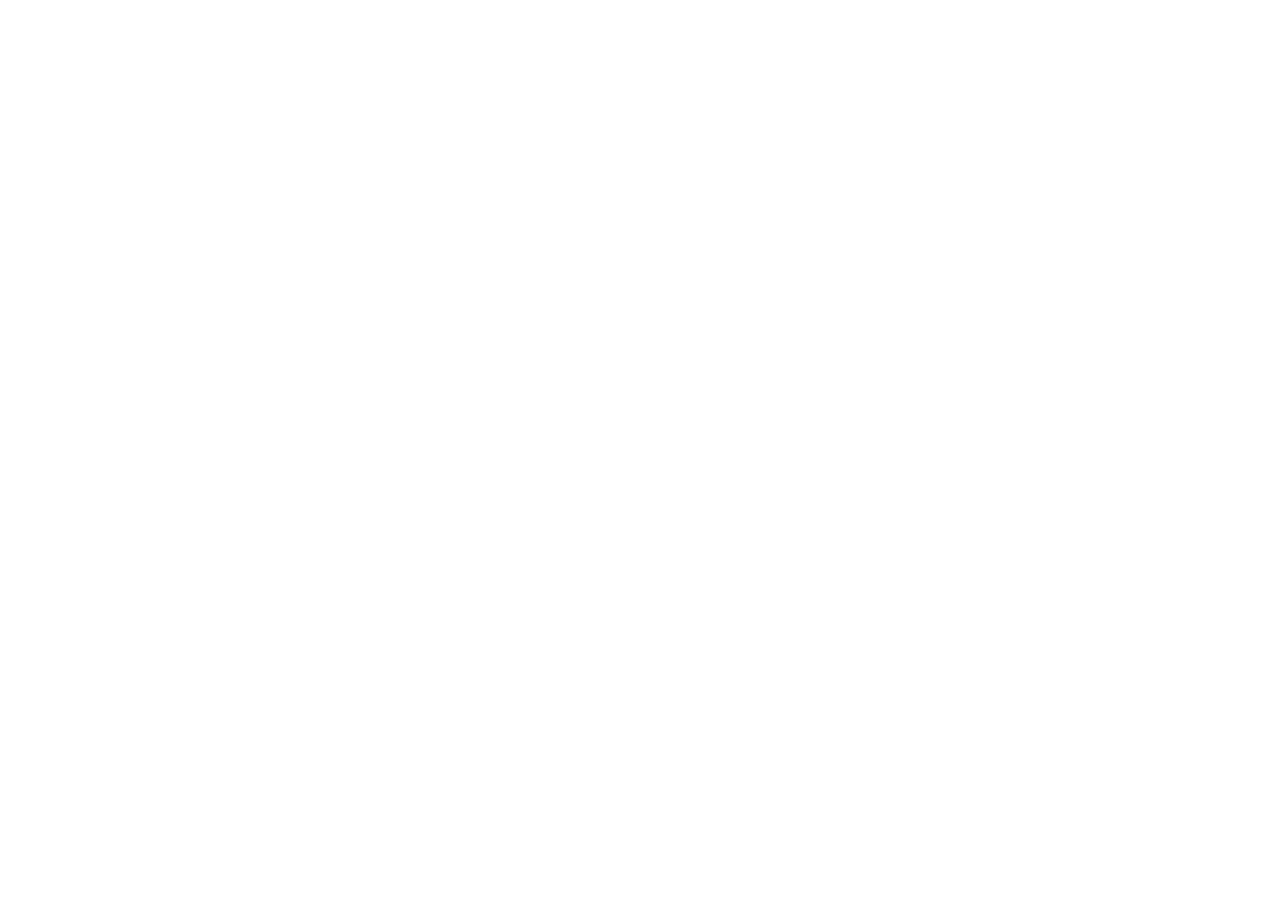
==== basic-javascript-projects/Project1_expressions_alert/index.html @ ce82438d "add js file structure" ====
<!DOCTYPE html>
<html lang="en">
<head>
    <meta charset="UTF-8">
    <meta name="viewport" content="width=device-width, initial-scale=1.0">
    <title>Alert</title>
</head>
<body>
    
    <script>
        alert("Hello World")
    </script>
</body>
</html>
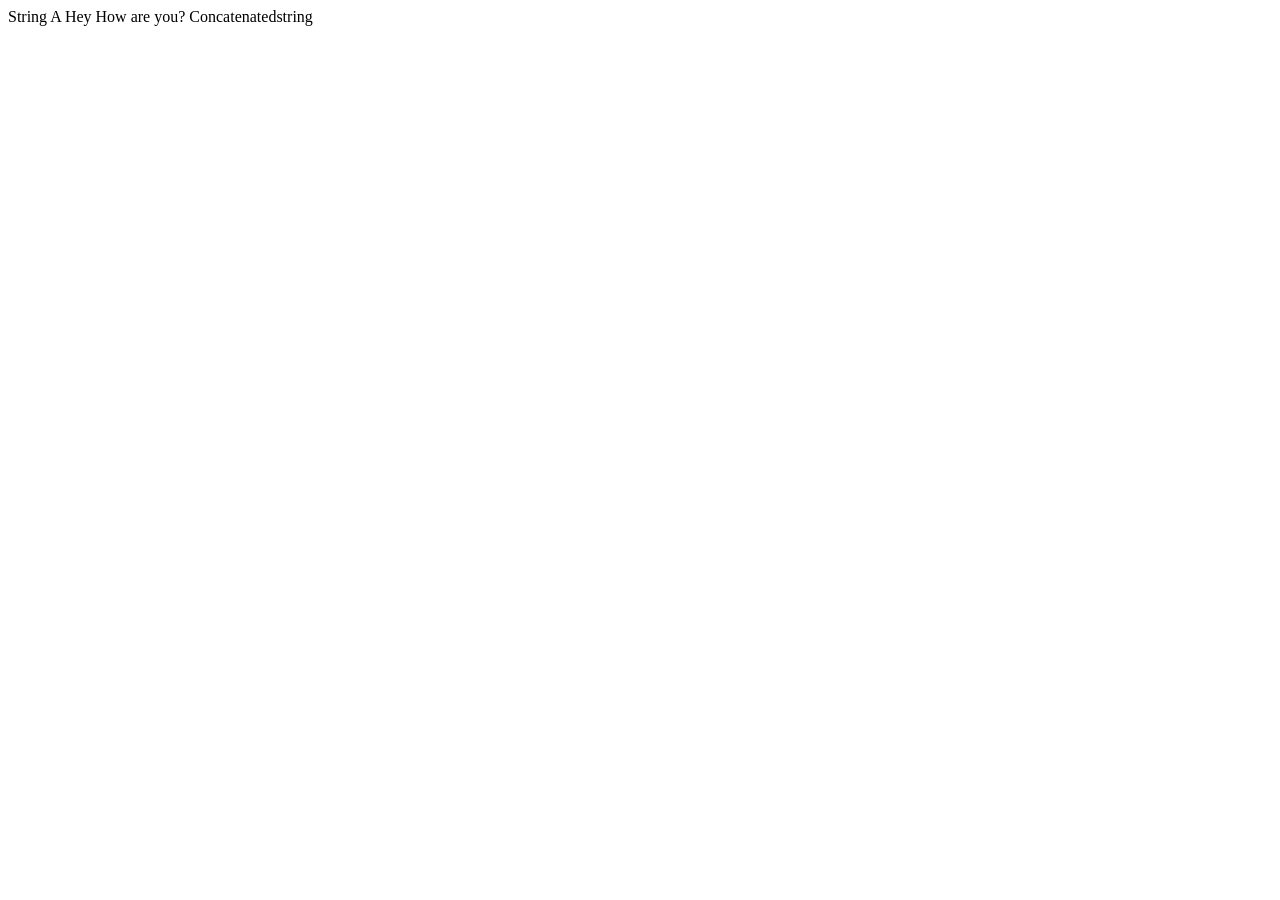
==== commit 11e026d8: "added alert,windows, doc.write and concatenation assignments & challenge" ====
--- a/basic-javascript-projects/Project1_expressions_alert/index.html
+++ b/basic-javascript-projects/Project1_expressions_alert/index.html
@@ -7,8 +7,6 @@
 </head>
 <body>
     
-    <script>
-        alert("Hello World")
-    </script>
+   <script src="JS/main.js"></script>
 </body>
 </html>
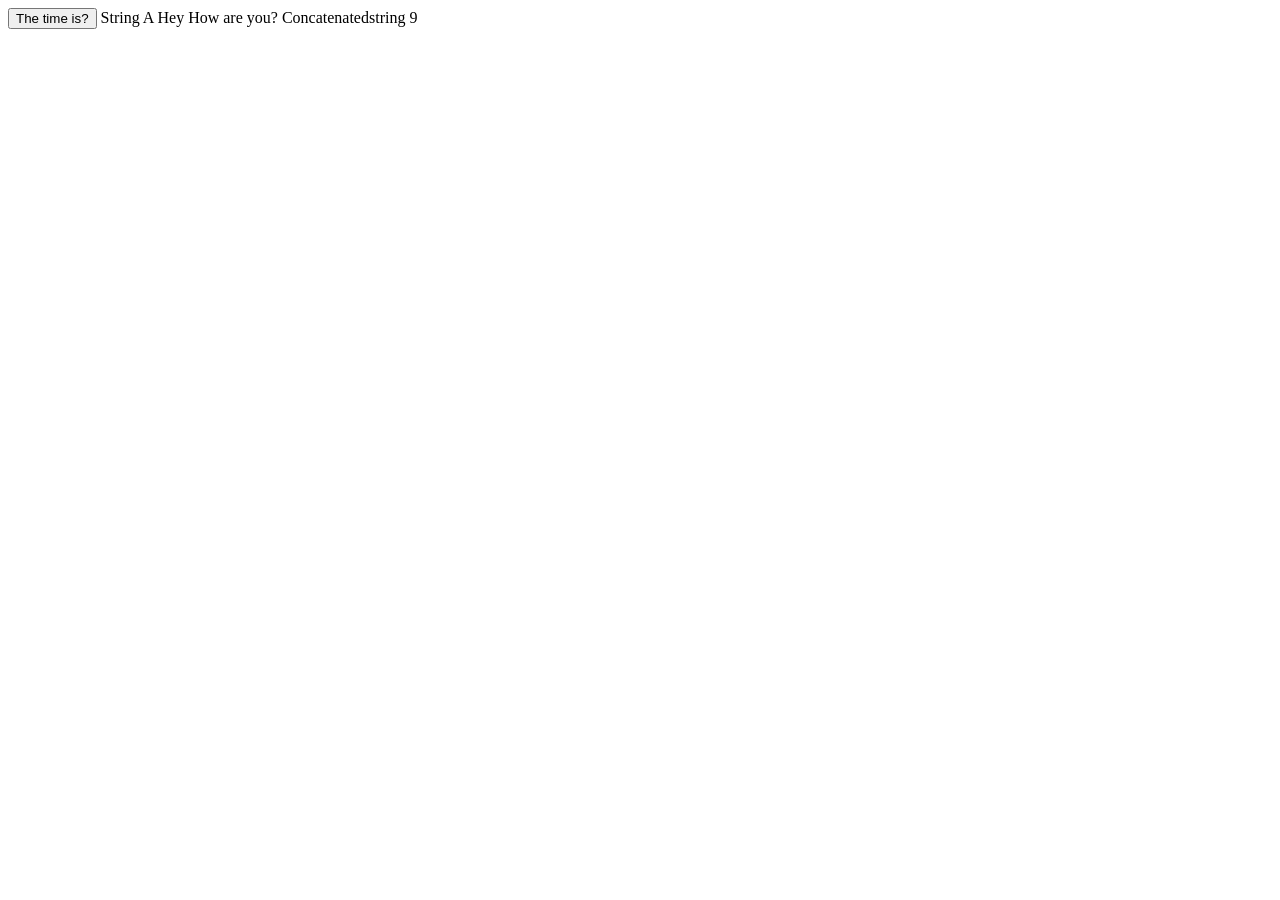
==== commit e5750152: "function assignment" ====
--- a/basic-javascript-projects/Project1_expressions_alert/index.html
+++ b/basic-javascript-projects/Project1_expressions_alert/index.html
@@ -6,7 +6,8 @@
     <title>Alert</title>
 </head>
 <body>
-    
+    <button onclick="this.innerHTML = Date()">The time is?</button>
+
    <script src="JS/main.js"></script>
 </body>
 </html>
